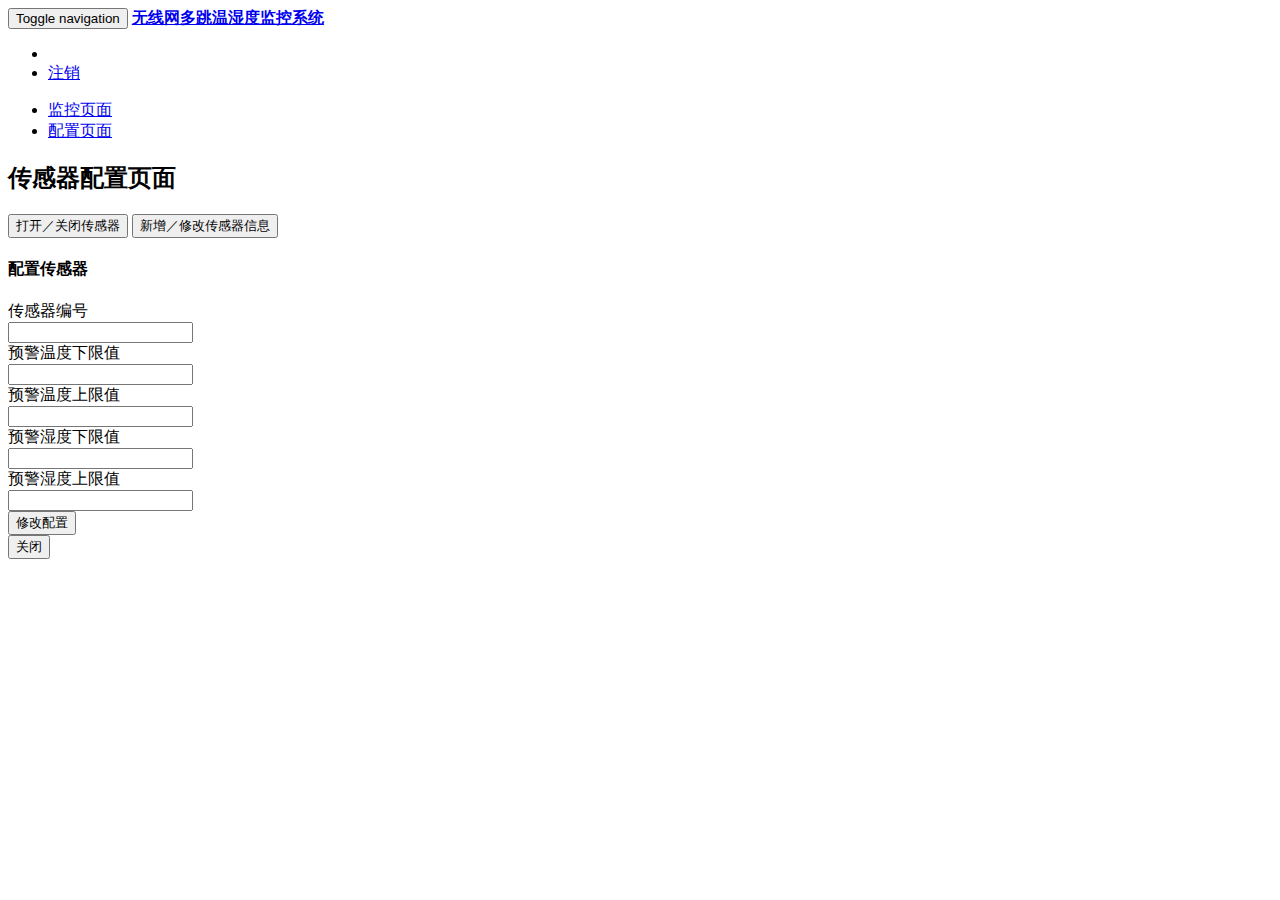
==== src/main/resources/templates/config.html @ 24c59239 "v0.1" ====
<!DOCTYPE html>
<html lang="en" xmlns:th="http://www.thymeleaf.org">
<head>
    <meta http-equiv="Content-Type" content="text/html" charset="UTF-8"/>
    <title>配置页面</title>

    <!-- Bootstrap core CSS -->
    <link rel="stylesheet" href="css/bootstrap.min.css"/>

    <!-- messenger -->
    <link rel="stylesheet" href="messenger/messenger.css"/>
    <link rel="stylesheet" href="messenger/messenger-theme-future.css"/>

    <!-- bootstrap table -->
    <link rel="stylesheet" href="table/bootstrap-table.min.css"/>

    <!-- form validation -->
    <link rel="stylesheet" href="validation/formValidation.min.css"/>

    <!-- Custom styles for this page -->
    <link rel="stylesheet" href="css/dashboard.css"/>
</head>
<body>
    <!--nav bar-->
    <nav class="navbar navbar-inverse navbar-fixed-top">
        <div class="container-fluid">
            <div class="navbar-header">
                <button type="button" class="navbar-toggle collapsed" data-toggle="collapse" data-target="#navbar" aria-expanded="false" aria-controls="navbar">
                    <span class="sr-only">Toggle navigation</span>
                    <span class="icon-bar"></span>
                </button>
                <a class="navbar-brand" href="./"><strong>无线网多跳温湿度监控系统</strong></a>
            </div>
            <div id="navbar" class="navbar-collapse collapse">
                <ul class="nav navbar-nav navbar-right">
                    <li><a th:text="|当前登录用户: ${name}|"></a></li>
                    <li><a href="/logout">注销</a></li>
                </ul>
            </div>
        </div>
    </nav>

    <!-- main content -->
    <div class="container-fluid">
        <div class="row">
            <div class="col-sm-3 col-md-2 sidebar">
                <ul class="nav nav-sidebar">
                    <li class=""><a href="./"><span class="glyphicon glyphicon-list" aria-hidden="true"></span> 监控页面</a></li>
                    <li class="active"><a href="./config"><span class="glyphicon glyphicon-wrench" aria-hidden="true"></span> 配置页面</a></li>
                </ul>
            </div>
            <div class="col-sm-9 col-sm-offset-3 col-md-10 col-md-offset-2 main">
                <h2 class="sub-header">
                    <span class="glyphicon glyphicon-list" aria-hidden="true"></span> 传感器配置页面
                </h2>
                <div class="col-md-12 col-sm-12">
                    <div id="toolbar">
                        <button class="btn btn-success" onclick="status_change()">打开／关闭传感器</button>
                        <button class="btn btn-warning" data-toggle="modal" data-target="#formModel">新增／修改传感器信息</button>
                    </div>
                    <table id="sensor-table"
                           data-id-field="address"
                           data-toolbar="#toolbar"
                           data-search="true"
                           data-show-refresh="true"
                           data-click-to-select="true"
                           data-show-pagination-switch="true"
                           data-pagination="true"
                           data-page-size="5"
                           data-page-list="[5, 10, ALL]"
                           data-pagination-first-text="First"
                           data-pagination-pre-text="Previous"
                           data-pagination-next-text="Next"
                           data-pagination-last-text="Last">
                    </table>
                </div>
            </div>
        </div>
    </div>

    <!-- form modal -->
    <div class="modal fade" id="formModel" tabindex="-1" role="dialog" aria-labelledby="myModalLabel" aria-hidden="true">
        <div class="modal-dialog" role="document">
            <div class="modal-content">
                <div class="modal-header">
                    <h4 class="modal-title" id="myModalLabel">配置传感器</h4>
                </div>
                <div class="modal-body">
                    <div class="row">
                        <form class="form-horizontal" role="form" id="sensor-form">
                            <div class="form-group">
                                <label class="col-sm-3 control-label">传感器编号</label>
                                <div class="col-sm-8">
                                    <input type="text" class="form-control" name="address" id="address"/>
                                </div>
                            </div>
                            <div class="form-group">
                                <label class="col-sm-3 control-label">预警温度下限值</label>
                                <div class="col-sm-8">
                                    <input type="text" class="form-control" name="lower-temp" id="lower-temp"/>
                                </div>
                            </div>
                            <div class="form-group">
                                <label class="col-sm-3 control-label">预警温度上限值</label>
                                <div class="col-sm-8">
                                    <input type="text" class="form-control" name="upper-temp" id="upper-temp"/>
                                </div>
                            </div>
                            <div class="form-group">
                                <label class="col-sm-3 control-label">预警湿度下限值</label>
                                <div class="col-sm-8">
                                    <input type="text" class="form-control" name="lower-humi" id="lower-humi"/>
                                </div>
                            </div>
                            <div class="form-group">
                                <label class="col-sm-3 control-label">预警湿度上限值</label>
                                <div class="col-sm-8">
                                    <input type="text" class="form-control" name="upper-humi" id="upper-humi"/>
                                </div>
                            </div>
                            <div class="form-group">
                                <div class="col-sm-8 col-sm-offset-3">
                                    <button type="button" class="btn btn-success btn-block" onclick="$('#sensor-form').submit()">
                                        修改配置
                                    </button>
                                </div>
                            </div>
                        </form>
                    </div>
                </div>
                <div class="modal-footer">
                    <button type="button" class="btn btn-default" data-dismiss="modal">关闭</button>
                </div>
            </div>
        </div>
    </div>

    <script src="js/jquery.min.js"></script>
    <script src="js/bootstrap.min.js"></script>

    <!-- messenger -->
    <script src="messenger/messenger.min.js"></script>
    <script src="messenger/messenger-theme-future.js"></script>

    <!-- bootstrap table -->
    <script src="table/bootstrap-table.min.js"></script>

    <!-- form validation -->
    <script src="validation/formValidation.min.js"></script>
    <script src="validation/bootstrap.min.js"></script>

    <script src="js/sensor-config.js"></script>

</body>
</html>
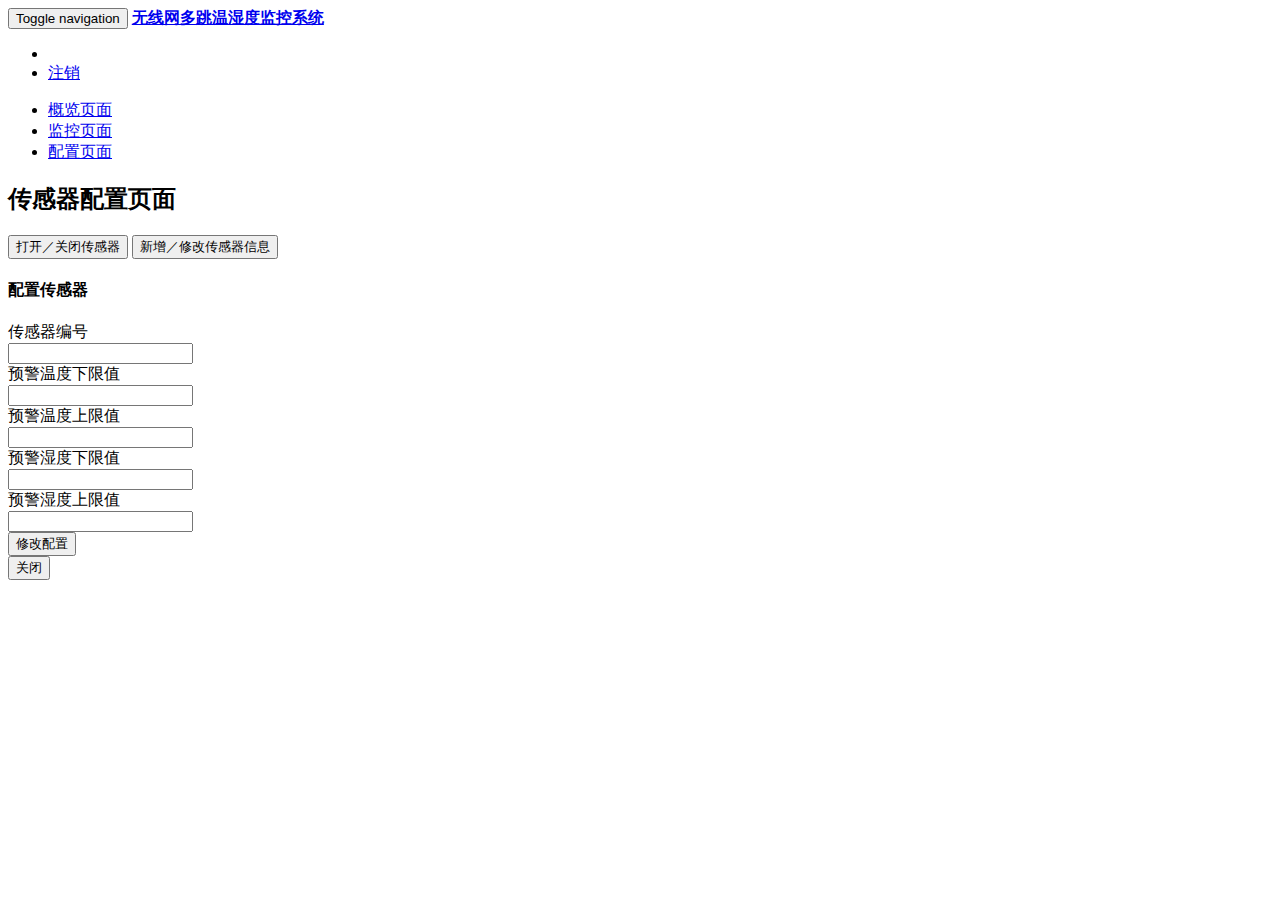
==== commit 7b918dbc: "v0415" ====
--- a/src/main/resources/templates/config.html
+++ b/src/main/resources/templates/config.html
@@ -45,7 +45,8 @@
         <div class="row">
             <div class="col-sm-3 col-md-2 sidebar">
                 <ul class="nav nav-sidebar">
-                    <li class=""><a href="./"><span class="glyphicon glyphicon-list" aria-hidden="true"></span> 监控页面</a></li>
+                    <li class=""><a href="./"><span class="glyphicon glyphicon-list" aria-hidden="true"></span> 概览页面</a></li>
+                    <li class=""><a href="./monitor"><span class="glyphicon glyphicon-signal" aria-hidden="true"></span> 监控页面</a></li>
                     <li class="active"><a href="./config"><span class="glyphicon glyphicon-wrench" aria-hidden="true"></span> 配置页面</a></li>
                 </ul>
             </div>
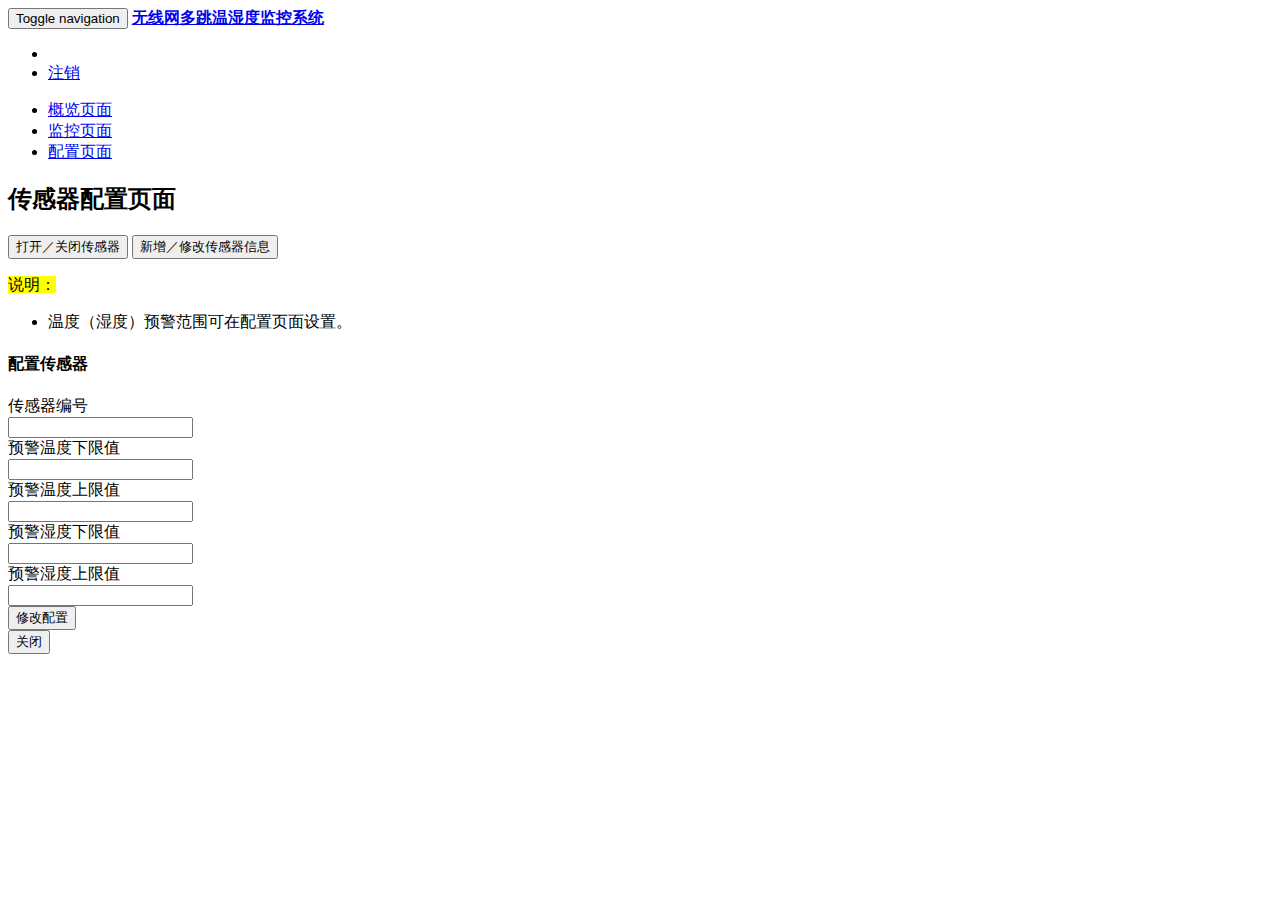
==== commit 5dc64203: "0517 v1 stable" ====
--- a/src/main/resources/templates/config.html
+++ b/src/main/resources/templates/config.html
@@ -74,6 +74,10 @@
                            data-pagination-next-text="Next"
                            data-pagination-last-text="Last">
                     </table>
+                    <p><mark>说明：</mark></p>
+                    <ul>
+                        <li>温度（湿度）预警范围可在配置页面设置。</li>
+                    </ul>
                 </div>
             </div>
         </div>
@@ -130,7 +134,7 @@
                     </div>
                 </div>
                 <div class="modal-footer">
-                    <button type="button" class="btn btn-default" data-dismiss="modal">关闭</button>
+                    <button type="button" roclass="btn btn-default" data-dismiss="modal">关闭</button>
                 </div>
             </div>
         </div>
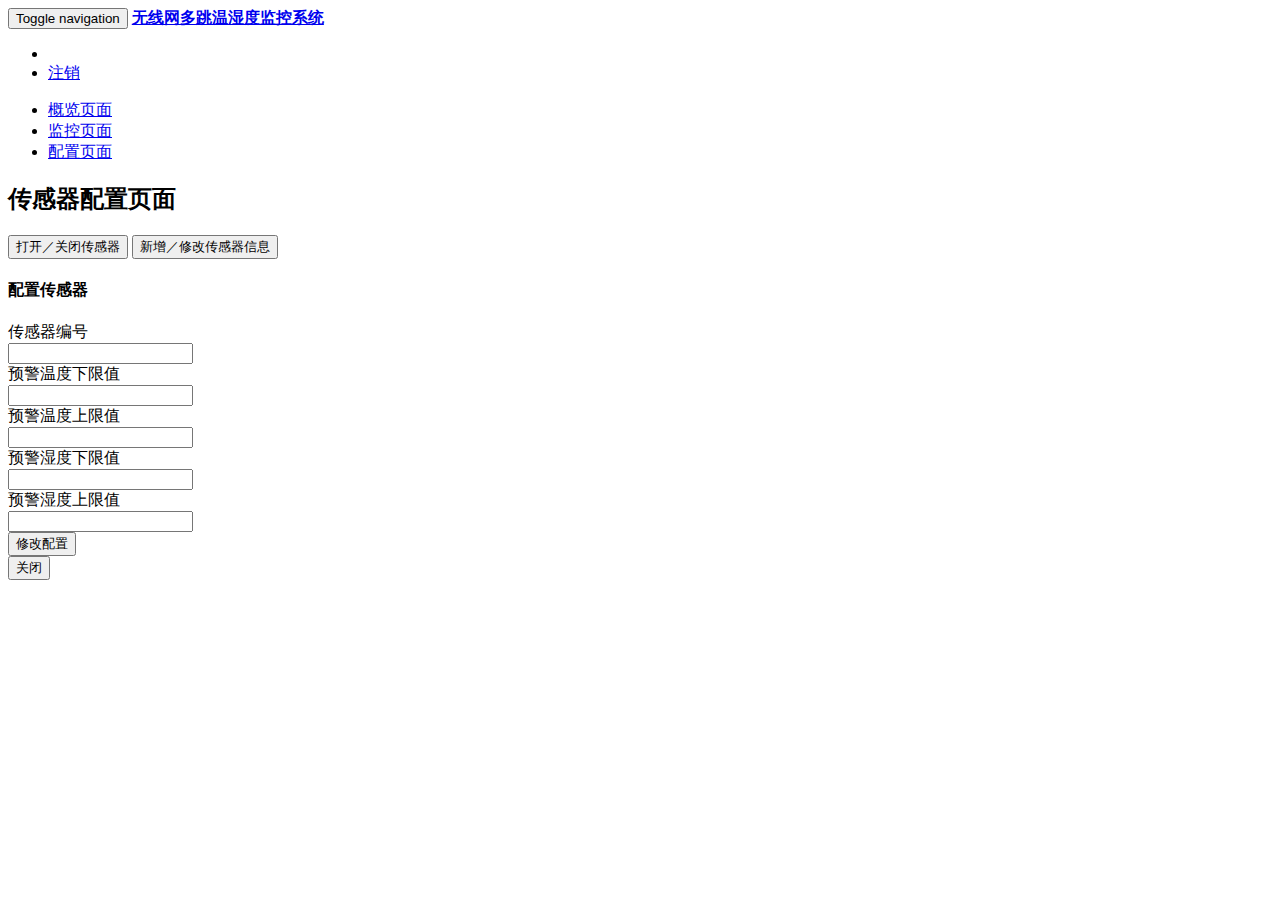
==== commit d592cfe5: "v0521" ====
--- a/src/main/resources/templates/config.html
+++ b/src/main/resources/templates/config.html
@@ -74,10 +74,6 @@
                            data-pagination-next-text="Next"
                            data-pagination-last-text="Last">
                     </table>
-                    <p><mark>说明：</mark></p>
-                    <ul>
-                        <li>温度（湿度）预警范围可在配置页面设置。</li>
-                    </ul>
                 </div>
             </div>
         </div>
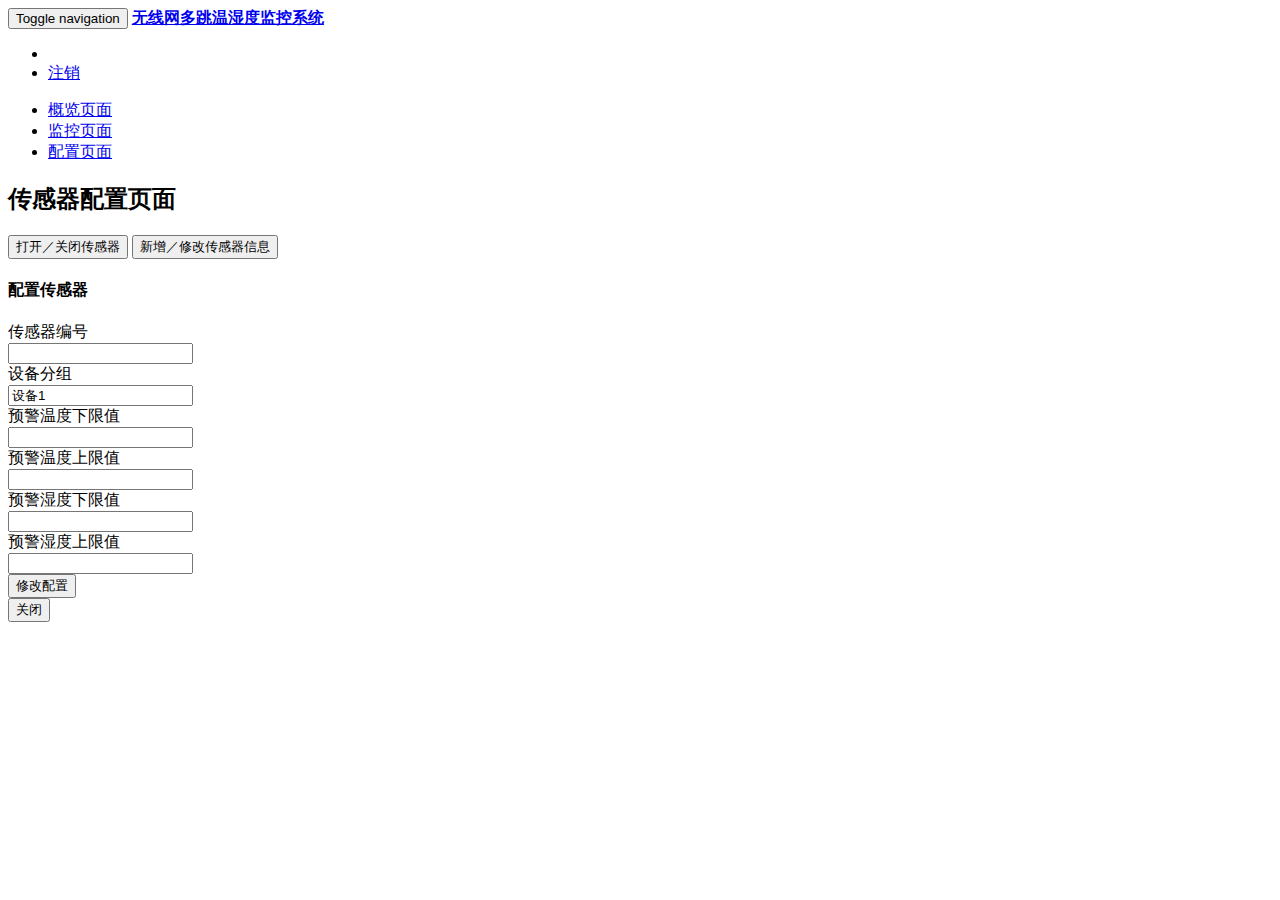
==== commit 53d9872e: "2017-06-09" ====
--- a/src/main/resources/templates/config.html
+++ b/src/main/resources/templates/config.html
@@ -96,6 +96,12 @@
                                 </div>
                             </div>
                             <div class="form-group">
+                                <label class="col-sm-3 control-label">设备分组</label>
+                                <div class="col-sm-8">
+                                    <input type="text" class="form-control" readonly="true" value="设备1"/>
+                                </div>
+                            </div>
+                            <div class="form-group">
                                 <label class="col-sm-3 control-label">预警温度下限值</label>
                                 <div class="col-sm-8">
                                     <input type="text" class="form-control" name="lower-temp" id="lower-temp"/>
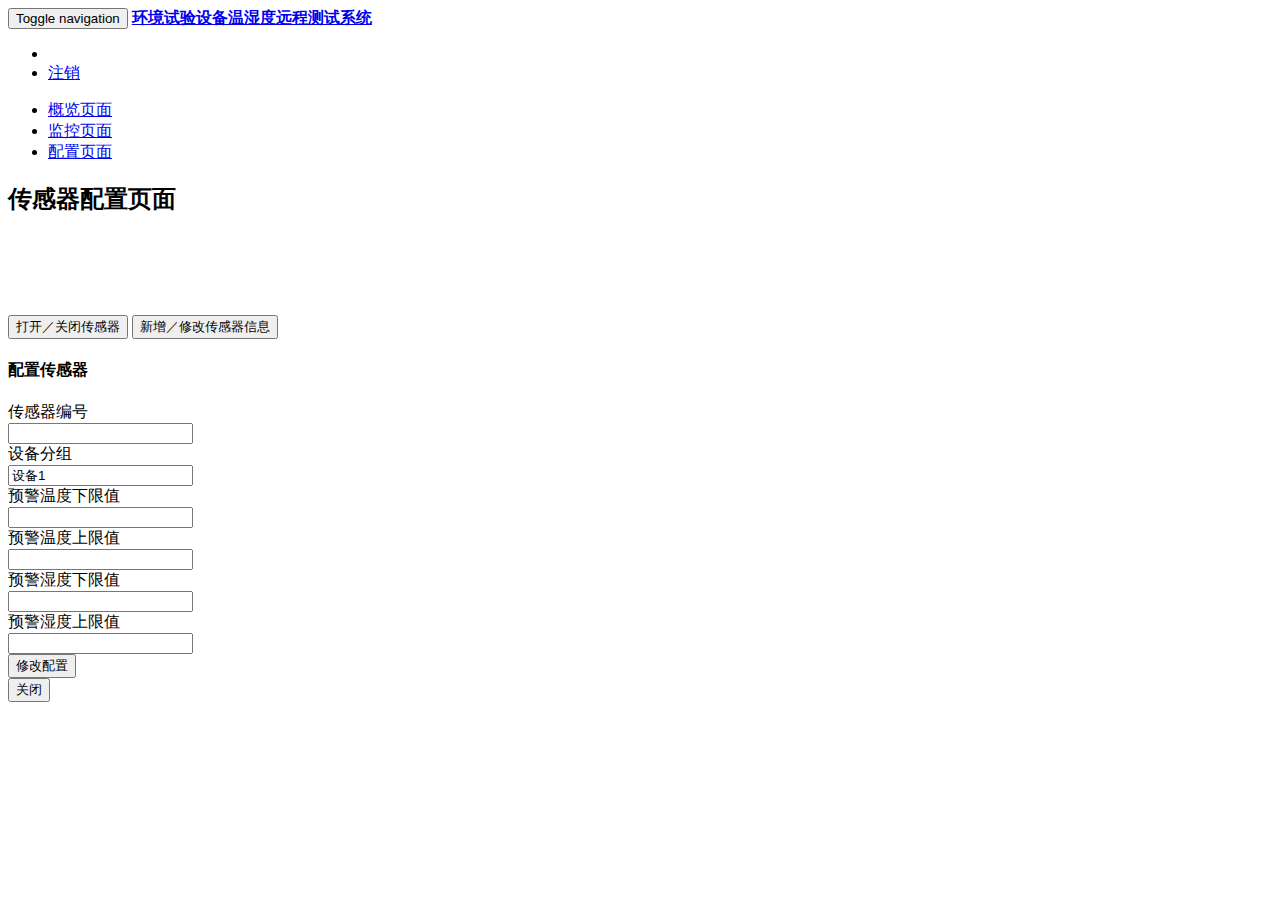
==== commit d2a71a91: "2017-06-13" ====
--- a/src/main/resources/templates/config.html
+++ b/src/main/resources/templates/config.html
@@ -29,7 +29,7 @@
                     <span class="sr-only">Toggle navigation</span>
                     <span class="icon-bar"></span>
                 </button>
-                <a class="navbar-brand" href="./"><strong>无线网多跳温湿度监控系统</strong></a>
+                <a class="navbar-brand" href="./"><strong>环境试验设备温湿度远程测试系统</strong></a>
             </div>
             <div id="navbar" class="navbar-collapse collapse">
                 <ul class="nav navbar-nav navbar-right">
@@ -51,9 +51,18 @@
                 </ul>
             </div>
             <div class="col-sm-9 col-sm-offset-3 col-md-10 col-md-offset-2 main">
-                <h2 class="sub-header">
-                    <span class="glyphicon glyphicon-list" aria-hidden="true"></span> 传感器配置页面
-                </h2>
+                <div class="row">
+                    <div class="col-sm-10 col-md-10">
+                        <h2 class="sub-header">
+                            <span class="glyphicon glyphicon-list" aria-hidden="true"></span> 传感器配置页面
+                        </h2>
+                    </div>
+                    <div class="col-sm-2 col-md-2">
+                        <div class="pull-right"
+                             style="height: 80px; width: 80px; margin-right: 20px;
+                         background-size: cover; background-image: url(logo.jpg)"></div>
+                    </div>
+                </div>
                 <div class="col-md-12 col-sm-12">
                     <div id="toolbar">
                         <button class="btn btn-success" onclick="status_change()">打开／关闭传感器</button>
